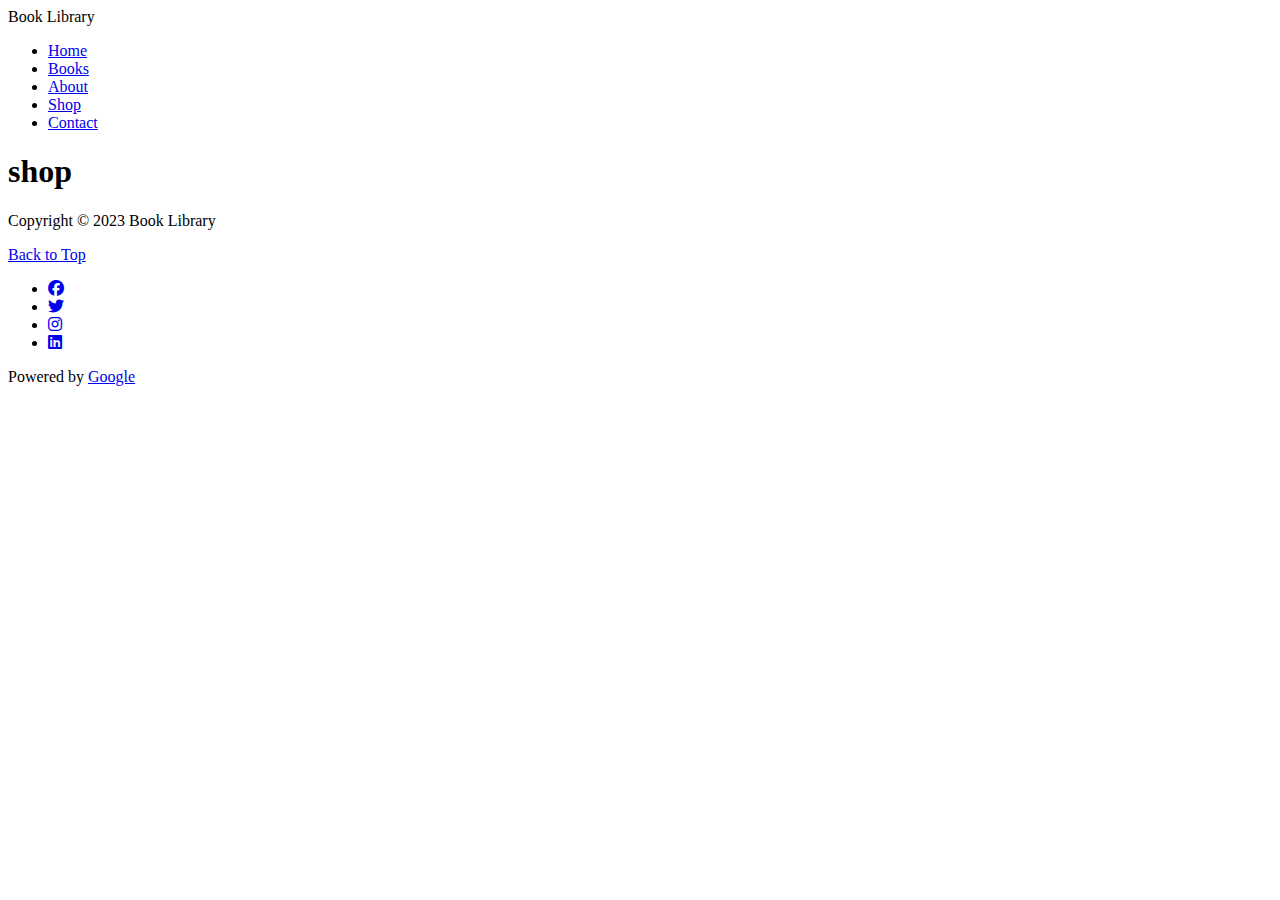
==== NavOpts/shop.html @ 5f91a332 "Add files" ====
<!DOCTYPE html>
<html lang="en">
<head>
    <meta charset="UTF-8">
    <meta name="viewport" content="width=device-width, initial-scale=1.0">
    <link rel="stylesheet" href="https://cdnjs.cloudflare.com/ajax/libs/font-awesome/6.7.2/css/all.min.css" integrity="sha512-Evv84Mr4kqVGRNSgIGL/F/aIDqQb7xQ2vcrdIwxfjThSH8CSR7PBEakCr51Ck+w+/U6swU2Im1vVX0SVk9ABhg==" crossorigin="anonymous" referrerpolicy="no-referrer" />
    <link rel="stylesheet" href="/Book Library/style.css">
    <title>Book Library</title>
</head>
<body>
    <header id="Header">
            Book Library
    </header>
    <nav>
        <ul>
            <li><a class="opts" href="/Book Library/index.html">Home</a></li>
            <li><a class="opts" href="/Book Library/NavOpts/books.html">Books</a></li>
            <li><a class="opts" href="/Book Library/NavOpts/About.html">About</a></li>
            <li><a class="opts" href="/Book Library/NavOpts/shop.html">Shop</a></li>
            <li><a class="opts" href="/Book Library/NavOpts/contact.html">Contact</a></li>
        </ul>
    </nav>
    <main>
        <h1>shop</h1>
    </main>
    <footer>
        <p>Copyright &copy; 2023 Book Library</p>
        <p><a href="#Top">Back to Top</a></p>
        <ul>
            <li><a href="#"><i class="fab fa-facebook"></i></a></li>
            <li><a href="#"><i class="fab fa-twitter"></i></a></li>
            <li><a href="#"><i class="fab fa-instagram"></i></a></li>
            <li><a href="#"><i class="fab fa-linkedin"></i></a></li>
        </ul>
        <p>Powered by <a href="https://www.google.com/">Google</a></p>
    </footer>
 <script src="/Book Library/app.js"></script>   
</body>
</html>
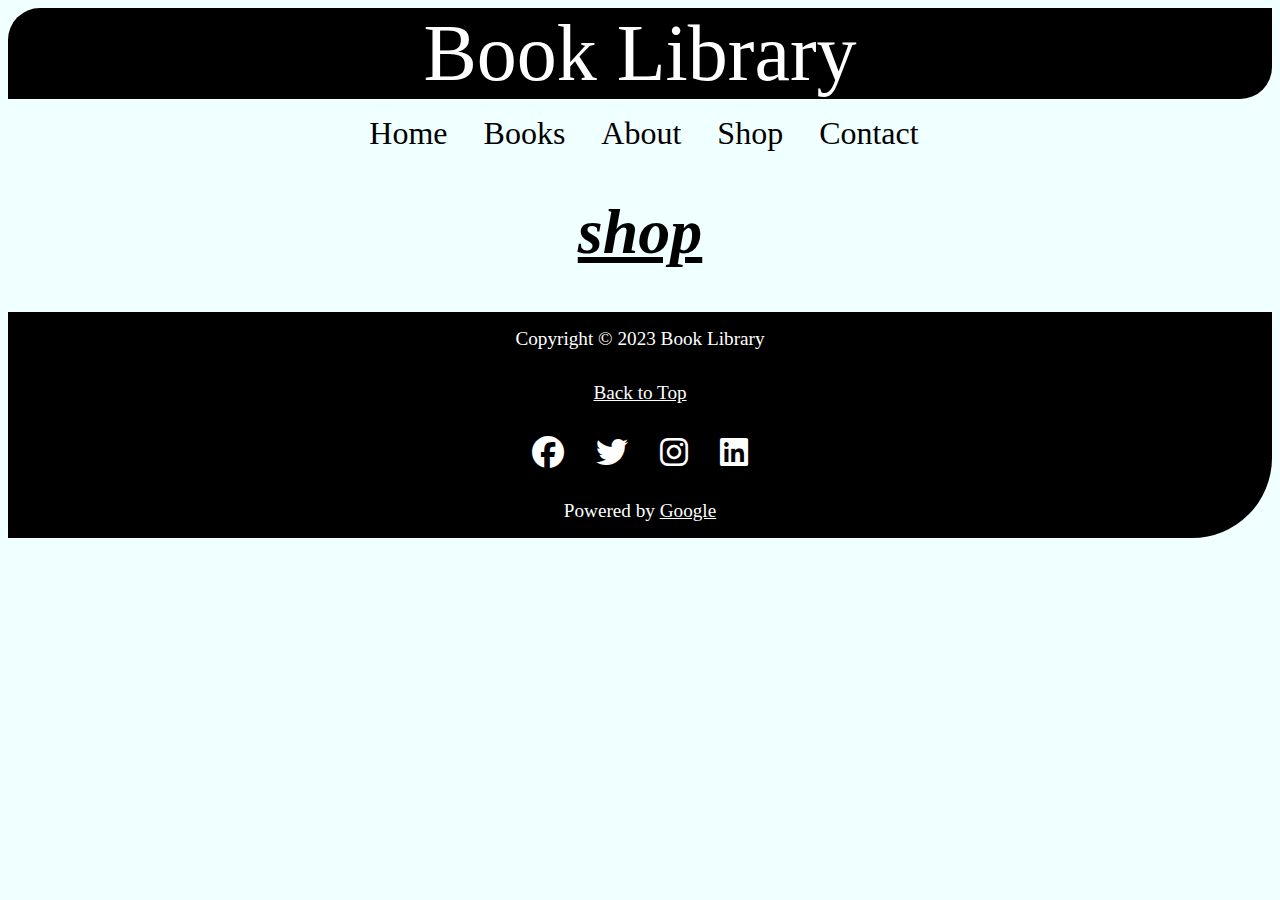
==== commit 3895c4e0: "correction" ====
--- a/NavOpts/shop.html
+++ b/NavOpts/shop.html
@@ -4,7 +4,7 @@
     <meta charset="UTF-8">
     <meta name="viewport" content="width=device-width, initial-scale=1.0">
     <link rel="stylesheet" href="https://cdnjs.cloudflare.com/ajax/libs/font-awesome/6.7.2/css/all.min.css" integrity="sha512-Evv84Mr4kqVGRNSgIGL/F/aIDqQb7xQ2vcrdIwxfjThSH8CSR7PBEakCr51Ck+w+/U6swU2Im1vVX0SVk9ABhg==" crossorigin="anonymous" referrerpolicy="no-referrer" />
-    <link rel="stylesheet" href="/Book Library/style.css">
+    <link rel="stylesheet" href="/style.css">
     <title>Book Library</title>
 </head>
 <body>
@@ -13,11 +13,11 @@
     </header>
     <nav>
         <ul>
-            <li><a class="opts" href="/Book Library/index.html">Home</a></li>
-            <li><a class="opts" href="/Book Library/NavOpts/books.html">Books</a></li>
-            <li><a class="opts" href="/Book Library/NavOpts/About.html">About</a></li>
-            <li><a class="opts" href="/Book Library/NavOpts/shop.html">Shop</a></li>
-            <li><a class="opts" href="/Book Library/NavOpts/contact.html">Contact</a></li>
+            <li><a class="opts" href="/index.html">Home</a></li>
+            <li><a class="opts" href="/NavOpts/books.html">Books</a></li>
+            <li><a class="opts" href="/NavOpts/About.html">About</a></li>
+            <li><a class="opts" href="/NavOpts/shop.html">Shop</a></li>
+            <li><a class="opts" href="/NavOpts/contact.html">Contact</a></li>
         </ul>
     </nav>
     <main>
@@ -34,6 +34,6 @@
         </ul>
         <p>Powered by <a href="https://www.google.com/">Google</a></p>
     </footer>
- <script src="/Book Library/app.js"></script>   
+ <script src="/app.js"></script>   
 </body>
 </html>--- a/style.css
+++ b/style.css
@@ -0,0 +1,212 @@
+* {
+  background-color: azure;
+}
+ header{
+  font-size: 5rem;
+  text-align: center;
+  color: white;
+  background-color: black;
+  border-radius: 2rem 0;
+ }
+ @media only screen and (max-width: 600px) {
+  header {
+    font-size: 3rem;
+  }
+}
+ nav{
+  text-align: center;
+ }
+
+ nav ul li{
+  text-decoration: none;
+  display: inline-block;
+  margin-right: 2rem;
+  font-size: 2rem;
+ }
+ nav ul li a:hover{
+  border-radius: 1rem;
+ }
+  nav ul li a{
+  color: black;
+  text-decoration: none;
+ }
+
+ @media only screen and (max-width: 650px) {
+  nav {
+    display: none;
+  }
+}
+main h1 {
+  text-align: center;
+  color:black;
+  font-size: 4rem;
+  font-style: italic;
+  text-decoration: underline
+}
+@media only screen and (max-width: 600px) {
+  main h1{
+    font-size: 2rem;
+  }
+}
+
+
+.mainPara{
+  font-size: 1.5rem;
+  color: black;
+  text-align: center;
+}
+main p:hover{
+  color: white;
+  background-color: black;
+  border-radius: 1rem 0;
+}
+
+@media only screen and (max-width: 600px) {
+  .mainPara{
+    font-size: 1rem;
+  }
+}
+.booktypes{
+  display: grid;
+  grid-template-columns: repeat(auto-fit, minmax(400px, 1fr));
+}
+.bookpic{
+  border: 1px solid black;
+  padding: 1rem;
+  margin: 2rem;
+  text-align: center;
+  border-radius: 2rem 0;
+}
+.bookpic img{
+  width: 60%;
+}
+.bookpic p{
+  font-style: italic;
+}
+.bookspic{
+  display: grid;
+  grid-template-columns: repeat(auto-fit, minmax(300px, 1fr));
+}
+.bookspic img{
+  width: 50%;
+  border: 1px solid black;
+  padding: 2rem;
+  margin: 1rem;
+  border-radius: 2rem 0;
+  /* background-color: rgb(82, 81, 81); */
+}
+
+.bookspic img:hover{
+  background-color: rgb(207, 202, 202);
+  cursor: pointer;
+}
+
+footer {
+  text-align: center;
+  color: white;
+  background-color: black;
+  border-radius: 0 0 5rem;
+}
+footer ul{
+  display: flex;
+  justify-content: center;
+  align-items: center;
+  gap: 2rem;
+  background-color: black;
+  list-style: none;
+  background: transparent;
+  padding-left: 0;
+}
+footer ul li a{
+  background: transparent;
+  border-radius: 50%;
+}
+footer ul li a i{
+  background-color: black;
+  font-size: 2rem;
+  color: white;
+}
+
+footer p {
+  color: white;
+  font-size: 1.2rem;
+  margin: 0;
+  padding: 1rem;
+  background: transparent;
+ }
+ footer p a {
+  background: transparent;
+  color: white;
+ }
+.RelBooks{
+  display: flex;
+  flex-wrap: wrap;
+  align-items: center;
+  text-align: center;
+  justify-content: space-around;
+}
+.relbooks{
+  border-radius: 1rem;
+  width: 10rem;
+}
+.liblinks{
+  display: flex;
+  align-items: center;
+  justify-content: space-around;
+
+}
+.liblogo{
+  height: 25rem;
+  width: 15rem;
+  background-color: aquamarine;
+  background-image: url(./Images/islamic.png) ;
+  background-position: center;
+  background-size: cover;
+  background-repeat: no-repeat;
+}
+.liblogo h2{
+  background: transparent;
+}
+.contact{
+  display: flex;
+  width: 60%;
+  height: 100vh;
+  align-items: center;
+  justify-content: center;
+  flex-direction: column;
+  background-color: rgb(53, 40, 40);
+  border-radius: 1rem;
+  backdrop-filter:blur;
+  margin: 2rem;
+}
+@media only screen and (max-width: 700px) {
+  .contact{
+    width: 80%;
+  }
+}
+.contact input,textarea{
+  border-radius: 1rem;
+  width: 75%;
+  font-weight: 200;
+  color: black;
+  font-size: 1.7rem;
+  padding: 1rem;
+  margin: 1rem;
+}
+.contact button{
+  font-size: 1.5rem;
+  background-color:white;
+  color:black;
+  font-weight: 200;
+  width: 50%;
+  border-radius: 1rem;
+}
+.contact button:hover{
+  opacity: 0.8;
+}
+.contmain{
+  display: flex;
+  flex-direction: column;
+  align-items:center;
+  justify-content: center;
+}